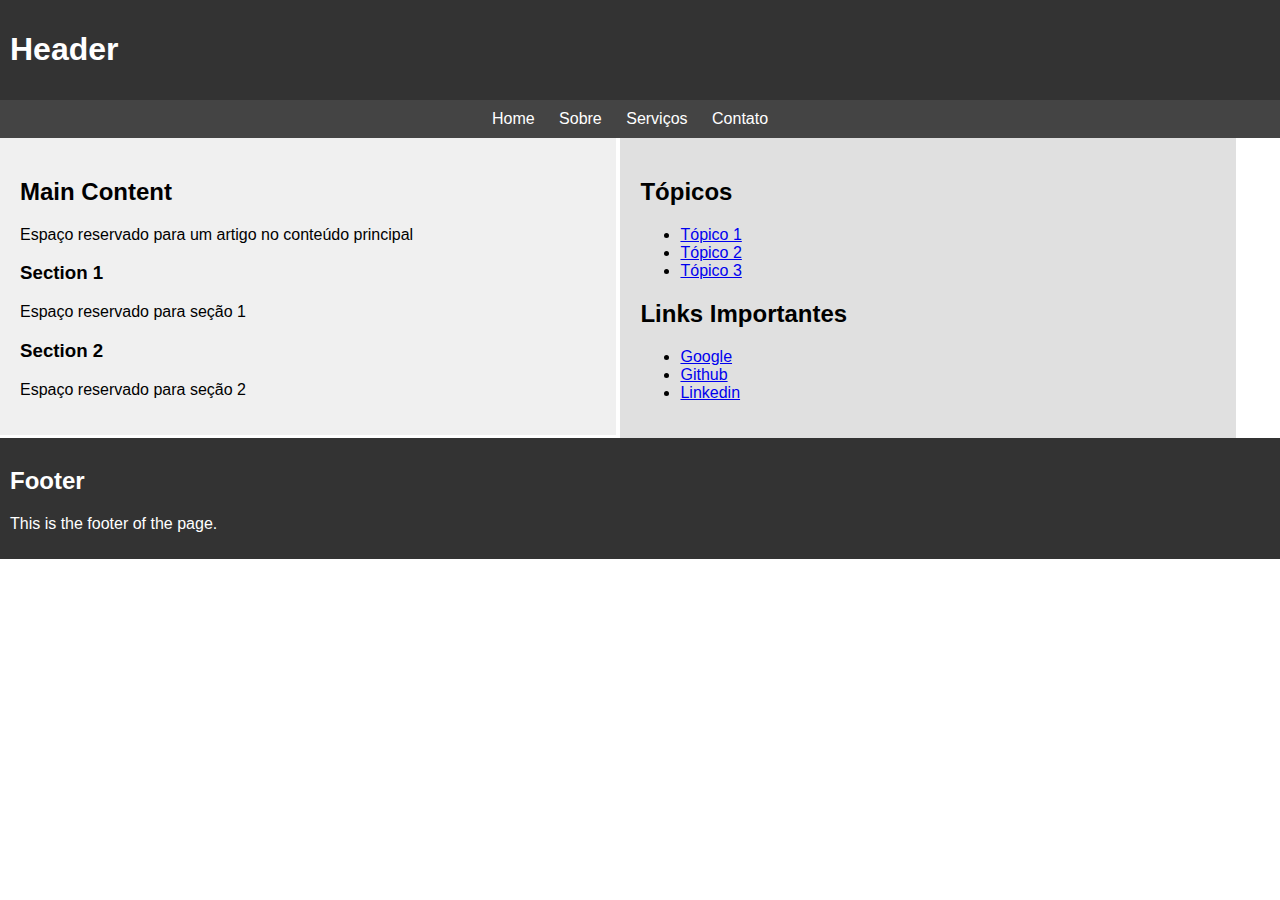
==== index.html @ 43ccdbca "Criação do arquivo CSS externo e link do CSS no HTML, e alterações de layout" ====
<html lang="pt-br">
<head>
    <meta charset="UTF-8">
    <meta name="viewport" content="width=device-width, initial-scale=1.0">
    <title>Exemplo de Tag Aside</title>
    <link rel="stylesheet" href="./css/style.css">
</head>
<body>
    <header>
        <h1>Header</h1>
    </header>
    <nav>
        <ul>
            <li><a href="#">Home</a></li>
            <li><a href="#">Sobre</a></li>
            <li><a href="#">Serviços</a></li>
            <li><a href="#">Contato</a></li>
        </ul>
    </nav>
    <main>
        <h2>Main Content</h2>
        <p>Espaço reservado para um artigo no conteúdo principal</p>
        <p><h3>Section 1</h3>
        Espaço reservado para seção 1</p>
        <p><h3>Section 2</h3>
        Espaço reservado para seção 2</p>
    </main>
    <aside>
        <h2>Tópicos</h2>
        <ul>
        <li><a href="#">Tópico 1</a></li>
        <li><a href="#">Tópico 2</a></li>
        <li><a href="#">Tópico 3</a></li>
        </ul>
        <h2>Links Importantes</h2>
        <ul>
            <li><a href="https://www.google.com" target="_black">Google</a></li>
            <li><a href="#">Github</a></li>
            <li><a href="#">Linkedin</a></li>
            </ul>
    </aside>
    <footer>
        <h2>Footer</h2>
        <p>This is the footer of the page.</p>
    </footer>
</body>
</html>
---- css/style.css ----
nav {
    background-color: #444;
    color: #fff;
    padding: 10px;
    text-align: center;
}
nav ul {
    list-style-type: none;
    margin: 0;
    padding: 0;
}
nav ul li {
    display: inline;
    margin-right: 20px;
}
nav ul li a {
    color: #fff;
    text-decoration: none;
}

body {
    font-family: Arial, sans-serif;
    margin: 0;
    padding: 0;
}
header, footer {
    background-color: #333;
    color: #fff;
    padding: 10px;
}
main, aside {
    display: inline-block;
    vertical-align: top;
    width: 45%;
    padding: 20px;
}
main {
    background-color: #f0f0f0;
}
aside {
    background-color: #e0e0e0;
}
@media only screen and (max-width: 600px) {
    main, aside {
        display: block;
        width: 100%;
    }
}
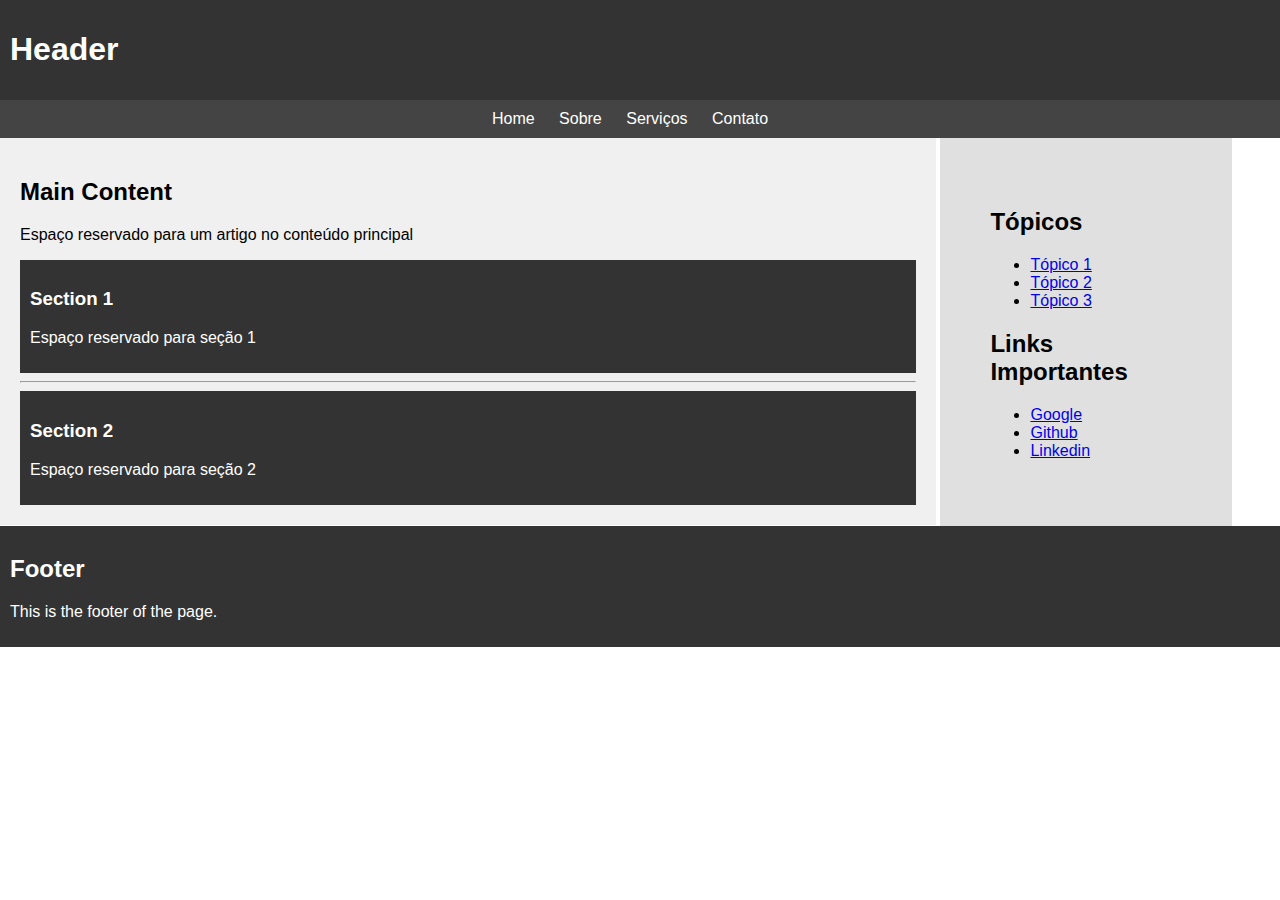
==== commit 181cd291: "Ajustes de layout" ====
--- a/index.html
+++ b/index.html
@@ -1,10 +1,12 @@
 <html lang="pt-br">
+
 <head>
     <meta charset="UTF-8">
     <meta name="viewport" content="width=device-width, initial-scale=1.0">
     <title>Exemplo de Tag Aside</title>
     <link rel="stylesheet" href="./css/style.css">
 </head>
+
 <body>
     <header>
         <h1>Header</h1>
@@ -20,28 +22,40 @@
     <main>
         <h2>Main Content</h2>
         <p>Espaço reservado para um artigo no conteúdo principal</p>
-        <p><h3>Section 1</h3>
+
+        <section>
+            <h3>Section 1</h3>
+            <p>Espaço reservado para seção 1</p>
+        </section>
+        <hr>
+        <section>
+            <h3>Section 2</h3>
+            <p>Espaço reservado para seção 2</p>
+        </section>
+
+        <!-- <p><h3>Section 1</h3>
         Espaço reservado para seção 1</p>
         <p><h3>Section 2</h3>
-        Espaço reservado para seção 2</p>
+        Espaço reservado para seção 2</p> -->
     </main>
     <aside>
         <h2>Tópicos</h2>
         <ul>
-        <li><a href="#">Tópico 1</a></li>
-        <li><a href="#">Tópico 2</a></li>
-        <li><a href="#">Tópico 3</a></li>
+            <li><a href="#">Tópico 1</a></li>
+            <li><a href="#">Tópico 2</a></li>
+            <li><a href="#">Tópico 3</a></li>
         </ul>
         <h2>Links Importantes</h2>
         <ul>
-            <li><a href="https://www.google.com" target="_black">Google</a></li>
-            <li><a href="#">Github</a></li>
-            <li><a href="#">Linkedin</a></li>
-            </ul>
+            <li><a href="https://www.google.com" target="_blank">Google</a></li>
+            <li><a href="https://www.github.com" target="_blank">Github</a></li>
+            <li><a href="https://www.Linkedin.com" target="_blank">Linkedin</a></li>
+        </ul>
     </aside>
     <footer>
         <h2>Footer</h2>
         <p>This is the footer of the page.</p>
     </footer>
 </body>
+
 </html>--- a/css/style.css
+++ b/css/style.css
@@ -36,10 +36,22 @@
 }
 main {
     background-color: #f0f0f0;
+    width: 70%;
 }
+
+
 aside {
     background-color: #e0e0e0;
+    width: 15%;
+    padding: 50px;
 }
+
+section{
+    background-color: #333;
+    color:#fff;
+    padding: 10px;
+}
+
 @media only screen and (max-width: 600px) {
     main, aside {
         display: block;
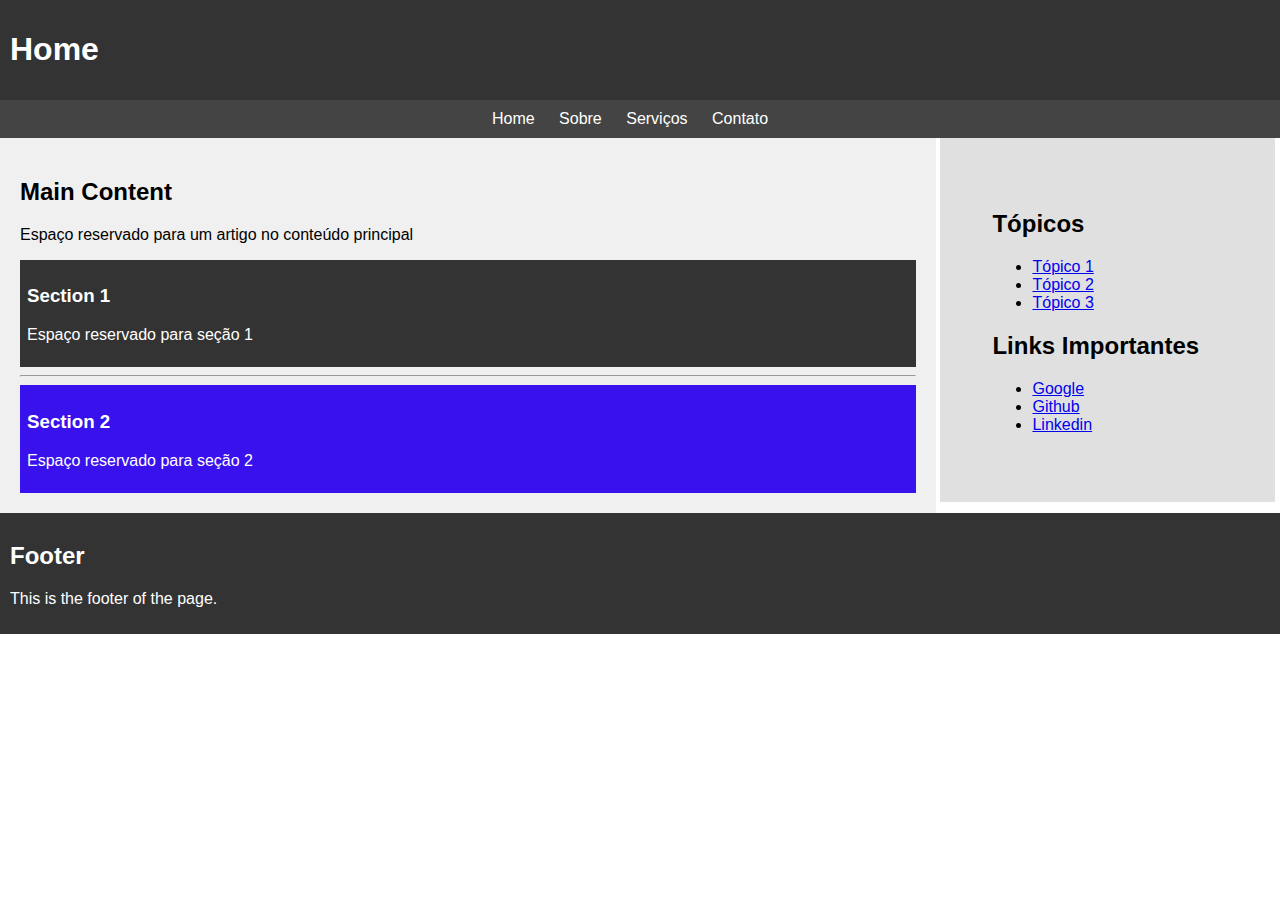
==== commit e8396f12: "Ajuste de layout e criação das demais páginas html." ====
--- a/index.html
+++ b/index.html
@@ -3,40 +3,37 @@
 <head>
     <meta charset="UTF-8">
     <meta name="viewport" content="width=device-width, initial-scale=1.0">
-    <title>Exemplo de Tag Aside</title>
+    <title>Projeto HTML</title>
     <link rel="stylesheet" href="./css/style.css">
 </head>
 
 <body>
     <header>
-        <h1>Header</h1>
+        <h1>Home</h1>
     </header>
-    <nav>
-        <ul>
-            <li><a href="#">Home</a></li>
-            <li><a href="#">Sobre</a></li>
-            <li><a href="#">Serviços</a></li>
-            <li><a href="#">Contato</a></li>
+    <nav class="menu_nav">
+        <ul class="menu_nav_list">
+            <li class="menu_nav_item"><a href="index.html">Home</a></li>
+            <li class="menu_nav_item"><a href="sobre.html">Sobre</a></li>
+            <li class="menu_nav_item"><a href="services.html">Serviços</a></li>
+            <li class="menu_nav_item"><a href="contato.html">Contato</a></li>
         </ul>
     </nav>
-    <main>
+    <main id="main_class" class="main_class"> 
         <h2>Main Content</h2>
         <p>Espaço reservado para um artigo no conteúdo principal</p>
 
-        <section>
+        <section class="section1">
             <h3>Section 1</h3>
             <p>Espaço reservado para seção 1</p>
         </section>
         <hr>
-        <section>
+        <section class="section2">
             <h3>Section 2</h3>
             <p>Espaço reservado para seção 2</p>
         </section>
 
-        <!-- <p><h3>Section 1</h3>
-        Espaço reservado para seção 1</p>
-        <p><h3>Section 2</h3>
-        Espaço reservado para seção 2</p> -->
+        
     </main>
     <aside>
         <h2>Tópicos</h2>
--- a/css/style.css
+++ b/css/style.css
@@ -34,7 +34,7 @@
     width: 45%;
     padding: 20px;
 }
-main {
+.main_class {
     background-color: #f0f0f0;
     width: 70%;
 }
@@ -42,14 +42,20 @@
 
 aside {
     background-color: #e0e0e0;
-    width: 15%;
-    padding: 50px;
+    width: 18%;
+    padding: 52px;
 }
 
-section{
+.section1{
     background-color: #333;
     color:#fff;
-    padding: 10px;
+    padding: 7px;
+}
+
+.section2{
+    background-color: #3911ec;
+    color:#fff;
+    padding: 7px;
 }
 
 @media only screen and (max-width: 600px) {
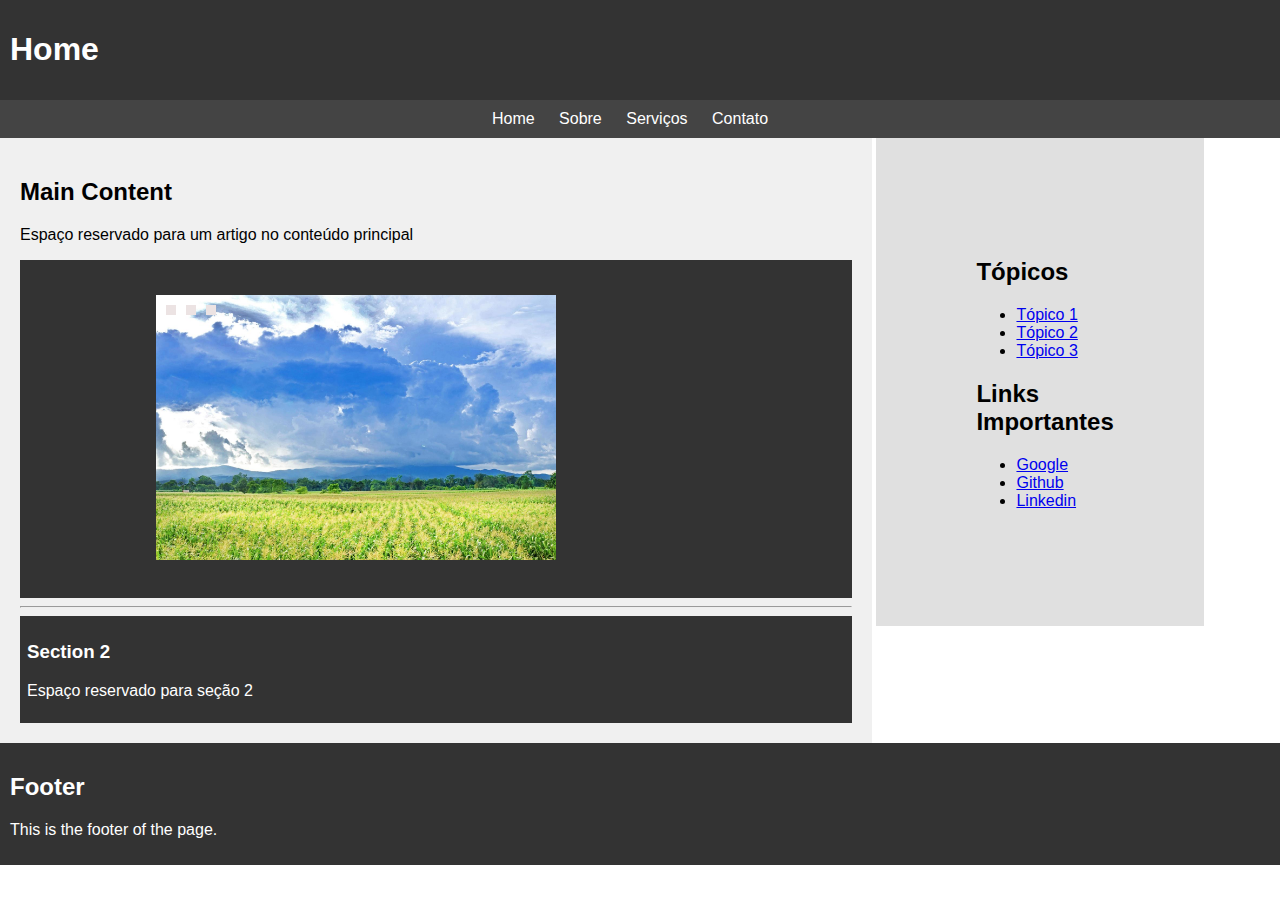
==== commit 51e7f3a5: "Aula 6" ====
--- a/index.html
+++ b/index.html
@@ -24,8 +24,23 @@
         <p>Espaço reservado para um artigo no conteúdo principal</p>
 
         <section class="section1">
-            <h3>Section 1</h3>
-            <p>Espaço reservado para seção 1</p>
+            <ul class="slider">
+                    <li>
+                        <input type="radio" id="slide1" name="slide" checked>
+                        <label for="slide1"></label>
+                        <img id="imagem-sec1" src="img/imagem 1.jpg">
+                    </li>
+                    <li>
+                        <input type="radio" id="slide2" name="slide" checked>
+                        <label for="slide2"></label>
+                        <img id="imagem" src="img/imagem 2.jpg">
+                    </li>
+                    <li>
+                        <input type="radio" id="slide3" name="slide" checked>
+                        <label for="slide3"></label>
+                        <img id="imagem" src="img/imegem 3.jpg">
+                    </li>
+            </ul>
         </section>
         <hr>
         <section class="section2">
--- a/css/style.css
+++ b/css/style.css
@@ -36,24 +36,90 @@
 }
 .main_class {
     background-color: #f0f0f0;
-    width: 70%;
+    width: 65%;
 }
 
 
 aside {
     background-color: #e0e0e0;
-    width: 18%;
-    padding: 52px;
+    width: 10%;
+    padding: 100px;
 }
 
 .section1{
     background-color: #333;
     color:#fff;
-    padding: 7px;
+    padding: 10px;
+}
+
+.slider {
+    display: block;
+    height: 293px;
+    width: 600px;
+    margin: auto;
+    margin-top: 25px;
+    position: relative;
+}
+
+.slider li {
+    list-style: none;
+    position: absolute;
+}
+
+.imagem-sec1 {
+    margin: auto;
+    height: 100%;
+    width: 199990px;
+    vertical-align: top;
+}
+
+.slider input {
+    display: none;
+}
+
+.slider label {
+    background-color: #ece3e3;
+    bottom: 20px;
+    cursor: pointer;
+    display: block;
+    height: 10px;
+    position: absolute;
+    width: 10px;
+    z-index: 10;
+}
+
+.slider li:nth-child(1) label {
+    left: 10px;
+    top: 10;
+}
+
+.slider li:nth-child(2) label {
+    left: 30px;
+    top: 10;
+}
+
+.slider li:nth-child(3) label {
+    left: 50px;
+    top: 10;
+}
+
+.slider img {
+    opacity: 0;
+    visibility: hidden;
+}
+
+.slider li input:checked ~ img {
+    opacity: 1;
+    visibility: visible;
+    z-index: 10;
+    max-width:400px;
+    max-height:300px;
+    width: auto;
+    height: auto;
 }
 
 .section2{
-    background-color: #3911ec;
+    background-color: #333;
     color:#fff;
     padding: 7px;
 }
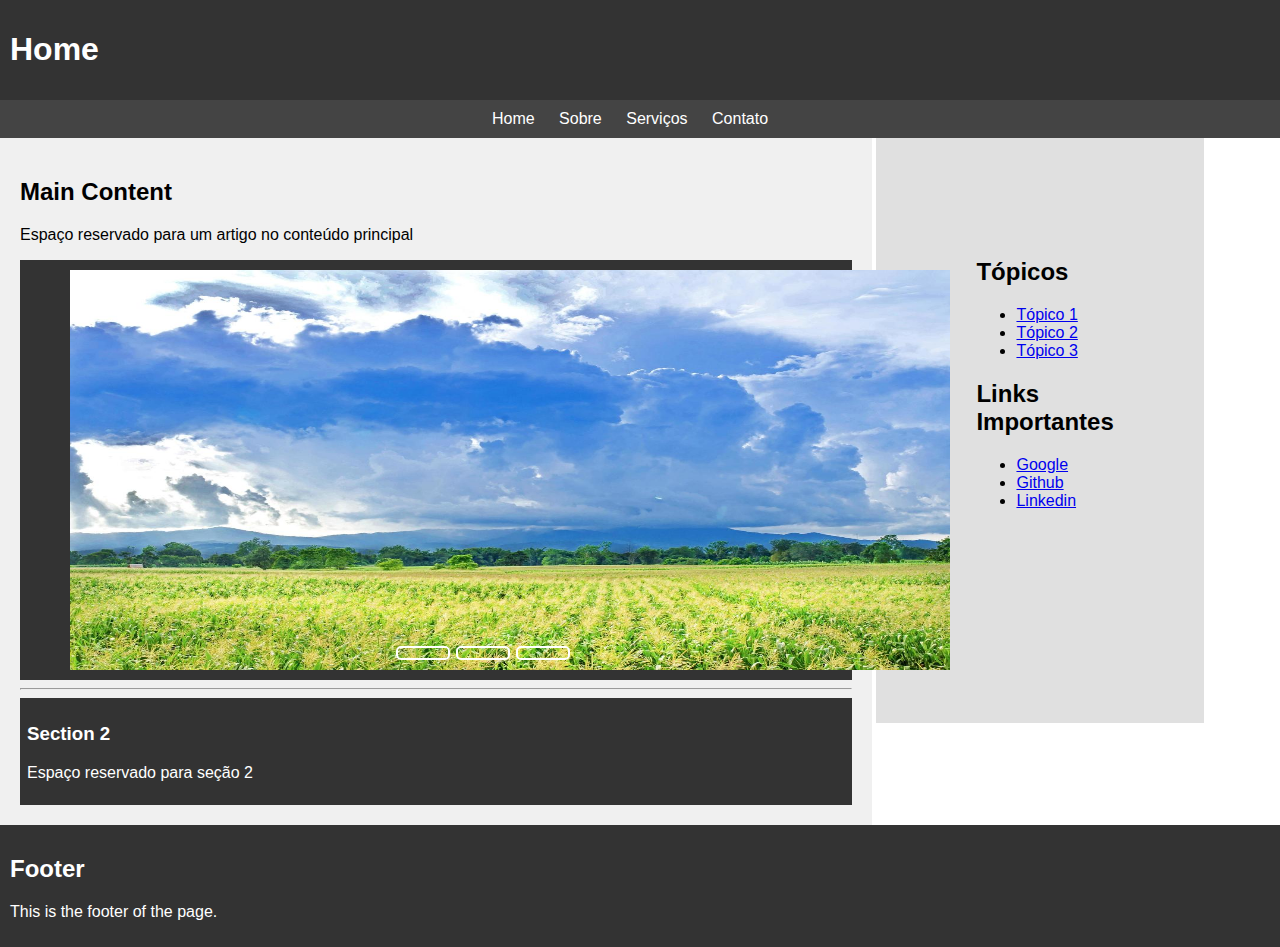
==== commit 5c584c23: "Ajuste de tamanho dos slider" ====
--- a/index.html
+++ b/index.html
@@ -27,17 +27,17 @@
             <ul class="slider">
                     <li>
                         <input type="radio" id="slide1" name="slide" checked>
-                        <label for="slide1"></label>
-                        <img id="imagem-sec1" src="img/imagem 1.jpg">
+                        <label id="navigation" for="slide1"></label>
+                        <img id="imagem" src="img/imagem 1.jpg">
                     </li>
                     <li>
                         <input type="radio" id="slide2" name="slide" checked>
-                        <label for="slide2"></label>
+                        <label id="navigation" for="slide2"></label>
                         <img id="imagem" src="img/imagem 2.jpg">
                     </li>
                     <li>
                         <input type="radio" id="slide3" name="slide" checked>
-                        <label for="slide3"></label>
+                        <label id="navigation" for="slide3"></label>
                         <img id="imagem" src="img/imegem 3.jpg">
                     </li>
             </ul>
--- a/css/style.css
+++ b/css/style.css
@@ -43,6 +43,7 @@
 aside {
     background-color: #e0e0e0;
     width: 10%;
+    height: 385px;
     padding: 100px;
 }
 
@@ -53,11 +54,11 @@
 }
 
 .slider {
-    display: block;
-    height: 293px;
-    width: 600px;
+    display: flex;
+    height: 400px;
+    width: 1000px;
     margin: auto;
-    margin-top: 25px;
+    margin-top: 0px;
     position: relative;
 }
 
@@ -69,7 +70,7 @@
 .imagem-sec1 {
     margin: auto;
     height: 100%;
-    width: 199990px;
+    width: 100px;
     vertical-align: top;
 }
 
@@ -78,7 +79,6 @@
 }
 
 .slider label {
-    background-color: #ece3e3;
     bottom: 20px;
     cursor: pointer;
     display: block;
@@ -86,36 +86,60 @@
     position: absolute;
     width: 10px;
     z-index: 10;
+    transition: .6s;
+}
+
+.slider label:hover{
+    background-color: #fff;
 }
 
 .slider li:nth-child(1) label {
-    left: 10px;
-    top: 10;
+    width: 50px;
+    height: 10px;
+    border: 2px solid #fff;
+    margin: 6px;
+    cursor: pointer;
+    left: 320px;
+    top: 370px;
+    border-radius: 5px;
 }
 
 .slider li:nth-child(2) label {
-    left: 30px;
-    top: 10;
+    width: 50px;
+    height: 10px;
+    border: 2px solid #fff;
+    margin: 6px;
+    cursor: pointer;
+    left: 380px;
+    top: 370px;
+    border-radius: 5px;
 }
 
 .slider li:nth-child(3) label {
-    left: 50px;
-    top: 10;
+    width: 50px;
+    height: 10px;
+    border: 2px solid #fff;
+    margin: 6px;
+    cursor: pointer;
+    left: 440px;
+    top: 370px;
+    border-radius: 5px;
 }
+
 
 .slider img {
     opacity: 0;
     visibility: hidden;
+    transition: .4s;
+    width: 100%;
+    height: 100%;
 }
 
 .slider li input:checked ~ img {
     opacity: 1;
     visibility: visible;
-    z-index: 10;
-    max-width:400px;
-    max-height:300px;
-    width: auto;
-    height: auto;
+    width:880px;
+    height:400px;
 }
 
 .section2{
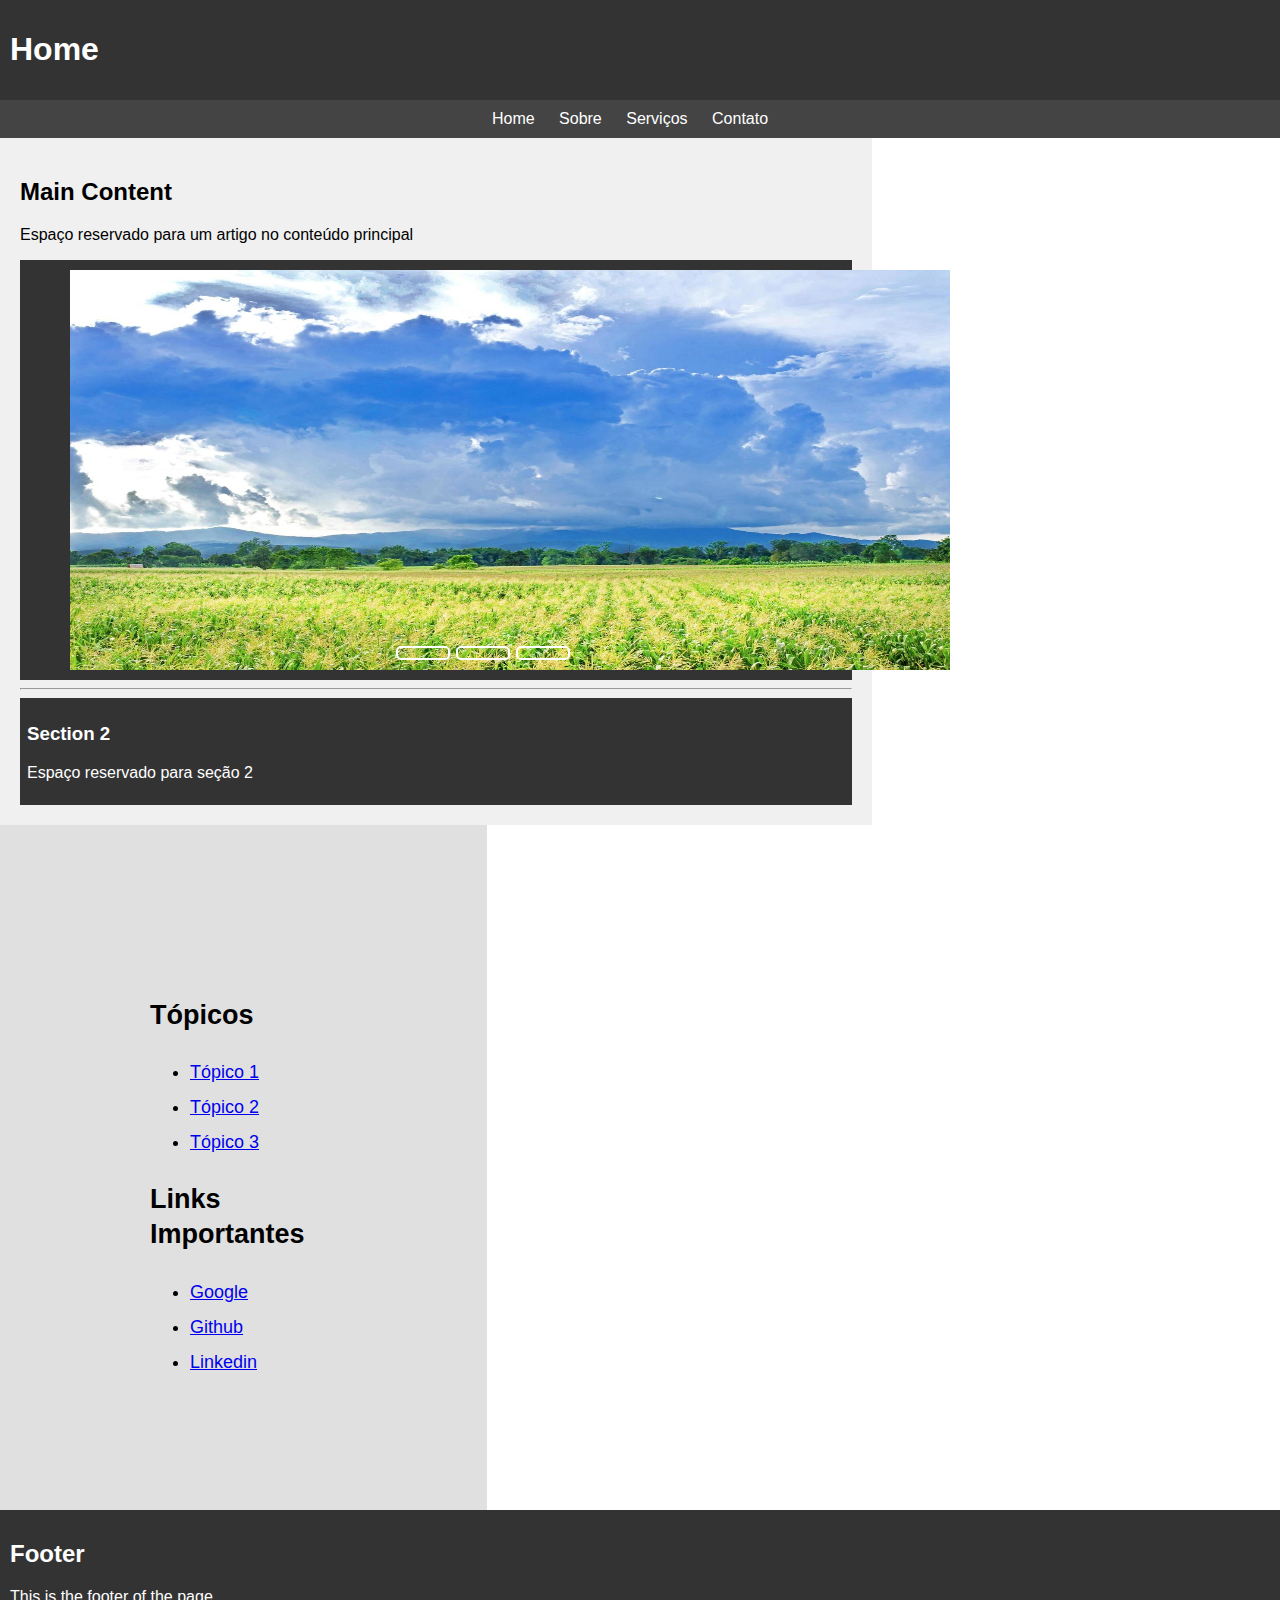
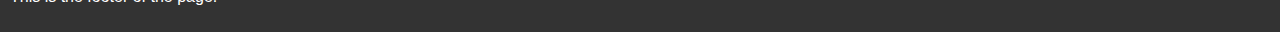
==== commit 27cf969f: "Estilização dos links e tópicos" ====
--- a/index.html
+++ b/index.html
@@ -27,17 +27,17 @@
             <ul class="slider">
                     <li>
                         <input type="radio" id="slide1" name="slide" checked>
-                        <label id="navigation" for="slide1"></label>
+                        <label for="slide1"></label>
                         <img id="imagem" src="img/imagem 1.jpg">
                     </li>
                     <li>
                         <input type="radio" id="slide2" name="slide" checked>
-                        <label id="navigation" for="slide2"></label>
+                        <label for="slide2"></label>
                         <img id="imagem" src="img/imagem 2.jpg">
                     </li>
                     <li>
                         <input type="radio" id="slide3" name="slide" checked>
-                        <label id="navigation" for="slide3"></label>
+                        <label for="slide3"></label>
                         <img id="imagem" src="img/imegem 3.jpg">
                     </li>
             </ul>
@@ -50,18 +50,18 @@
 
         
     </main>
-    <aside>
+    <aside class="aside">
         <h2>Tópicos</h2>
-        <ul>
-            <li><a href="#">Tópico 1</a></li>
-            <li><a href="#">Tópico 2</a></li>
-            <li><a href="#">Tópico 3</a></li>
+        <ul class="topico">
+            <li class="li-1"><a href="#">Tópico 1</a></li>
+            <li class="li-2"><a href="#">Tópico 2</a></li>
+            <li class="li-3"><a href="#">Tópico 3</a></li>
         </ul>
         <h2>Links Importantes</h2>
-        <ul>
-            <li><a href="https://www.google.com" target="_blank">Google</a></li>
-            <li><a href="https://www.github.com" target="_blank">Github</a></li>
-            <li><a href="https://www.Linkedin.com" target="_blank">Linkedin</a></li>
+        <ul class="link">
+            <li class="li1"><a href="https://www.google.com" target="_blank">Google</a></li>
+            <li class="li2"><a href="https://www.github.com" target="_blank">Github</a></li>
+            <li class="li3"><a href="https://www.Linkedin.com" target="_blank">Linkedin</a></li>
         </ul>
     </aside>
     <footer>
--- a/css/style.css
+++ b/css/style.css
@@ -16,6 +16,52 @@
 nav ul li a {
     color: #fff;
     text-decoration: none;
+}
+
+.aside{
+    font-family: Arial, "Helvetica Neue", Helvetica, sans-serif;
+    padding: 150px;
+    width: 187px;
+    line-height: 35px;
+    font-size: 18px;
+    transition: font-size 0.3s ease-in-out;
+    text-decoration: none;
+}
+
+.topico{
+    text-decoration: none;
+    transition: font-size 0.3s ease-in-out;
+    
+}
+
+.li-1:hover {
+    font-size: 24px;
+    
+}
+
+.li-2:hover {
+    font-size: 24px;
+}
+
+.li-3:hover {
+    font-size: 24px;
+}
+
+.link{
+    text-decoration: none;
+    transition: font-size 0.3s ease-in-out;
+}
+
+.li1:hover{
+    font-size: 24px;
+}
+
+.li2:hover{
+    font-size: 24px;
+}
+
+.li3:hover{
+    font-size: 24px;
 }
 
 body {
@@ -86,7 +132,7 @@
     position: absolute;
     width: 10px;
     z-index: 10;
-    transition: .6s;
+    transition: .2s;
 }
 
 .slider label:hover{
@@ -130,7 +176,7 @@
 .slider img {
     opacity: 0;
     visibility: hidden;
-    transition: .4s;
+    transition: .0s;
     width: 100%;
     height: 100%;
 }
@@ -146,6 +192,29 @@
     background-color: #333;
     color:#fff;
     padding: 7px;
+}
+
+main{
+    width: 100%;
+}
+
+.login{
+    font-family: Arial, "Helvetica Neue", Helvetica, sans-serif;
+    display: flex;
+    align-items: center;
+    justify-content: center;
+    margin-top: 50px;
+}
+
+#h1-1{
+    text-align: center;
+}
+
+#enviar{
+    font-family: Arial, "Helvetica Neue", Helvetica, sans-serif;
+    width: 170px;
+    height: 25px;
+    background-color: rgb(88, 88, 207);
 }
 
 @media only screen and (max-width: 600px) {
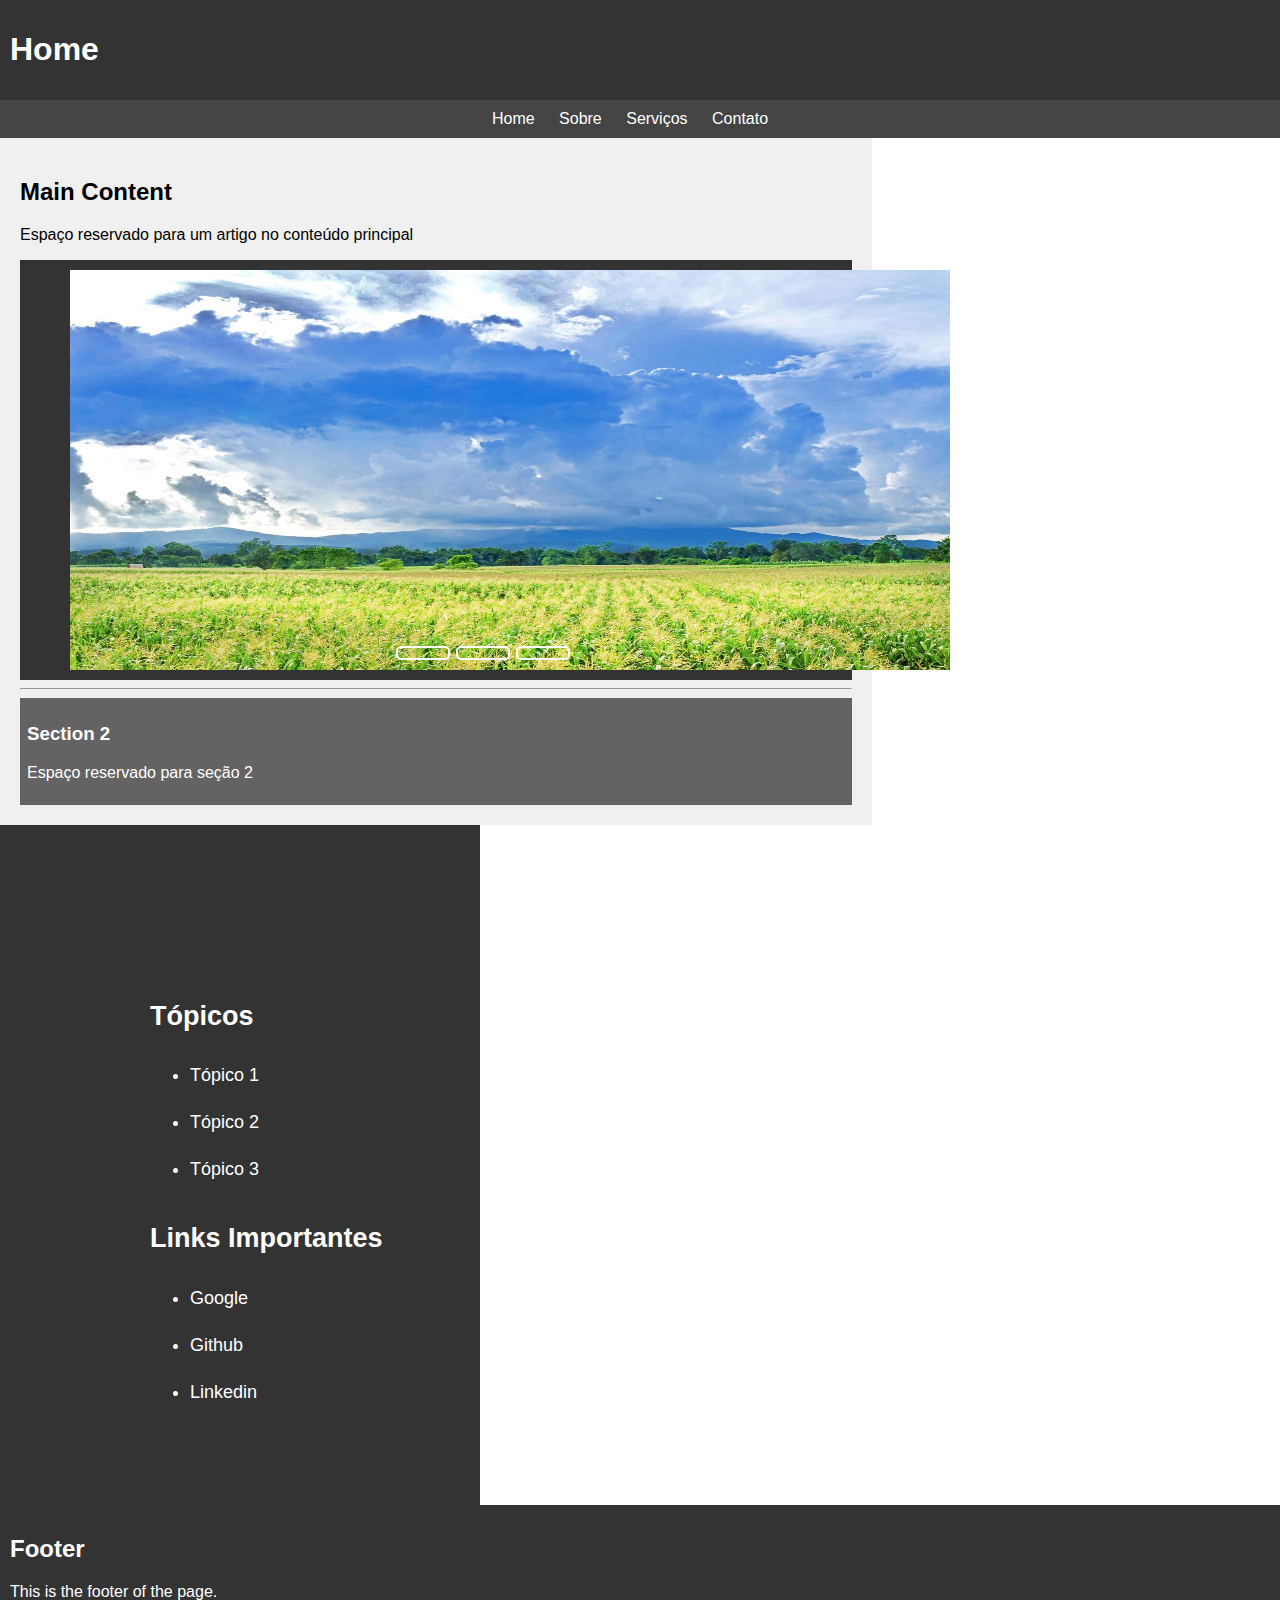
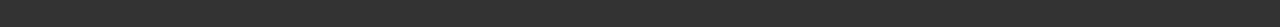
==== commit 02f74466: "Melhoramento do contato e do aside" ====
--- a/index.html
+++ b/index.html
@@ -51,17 +51,18 @@
         
     </main>
     <aside class="aside">
+        <div id="aside-topicos">
         <h2>Tópicos</h2>
         <ul class="topico">
-            <li class="li-1"><a href="#">Tópico 1</a></li>
-            <li class="li-2"><a href="#">Tópico 2</a></li>
-            <li class="li-3"><a href="#">Tópico 3</a></li>
+            <li class="aside-item"><a href="#">Tópico 1</a></li>
+            <li class="aside-item"><a href="#">Tópico 2</a></li>
+            <li class="aside-item"><a href="#">Tópico 3</a></li>
         </ul>
         <h2>Links Importantes</h2>
         <ul class="link">
-            <li class="li1"><a href="https://www.google.com" target="_blank">Google</a></li>
-            <li class="li2"><a href="https://www.github.com" target="_blank">Github</a></li>
-            <li class="li3"><a href="https://www.Linkedin.com" target="_blank">Linkedin</a></li>
+            <li class="aside-item"><a href="https://www.google.com" target="_blank">Google</a></li>
+            <li class="aside-item"><a href="https://www.github.com" target="_blank">Github</a></li>
+            <li class="aside-item"><a href="https://www.Linkedin.com" target="_blank">Linkedin</a></li>
         </ul>
     </aside>
     <footer>
--- a/css/style.css
+++ b/css/style.css
@@ -21,11 +21,14 @@
 .aside{
     font-family: Arial, "Helvetica Neue", Helvetica, sans-serif;
     padding: 150px;
-    width: 187px;
-    line-height: 35px;
+    height: 380px;
+    width: 180px;
+    line-height: 37px;
     font-size: 18px;
     transition: font-size 0.3s ease-in-out;
     text-decoration: none;
+    background-color: #333;
+    color: #fff;
 }
 
 .topico{
@@ -52,15 +55,20 @@
     transition: font-size 0.3s ease-in-out;
 }
 
-.li1:hover{
-    font-size: 24px;
-}
-
-.li2:hover{
-    font-size: 24px;
-}
-
-.li3:hover{
+#aside-topicos{
+    margin-right: -100px;
+}
+
+.aside-item{
+    padding-bottom: 10px;
+}
+
+.aside-item a{
+    text-decoration: none;
+    color:#fff
+}
+
+.aside-item:hover{
     font-size: 24px;
 }
 
@@ -189,7 +197,7 @@
 }
 
 .section2{
-    background-color: #333;
+    background-color: #646262;
     color:#fff;
     padding: 7px;
 }
@@ -210,11 +218,22 @@
     text-align: center;
 }
 
+.login{
+    margin-top: 25px;
+    border-radius: 300px;
+}
+
+#area{
+    width: 302px;
+    height: 20px;
+}
+
 #enviar{
     font-family: Arial, "Helvetica Neue", Helvetica, sans-serif;
-    width: 170px;
-    height: 25px;
-    background-color: rgb(88, 88, 207);
+    width: 310px;
+    height: 30px;
+    background-color: rgb(68, 239, 159);
+
 }
 
 @media only screen and (max-width: 600px) {
